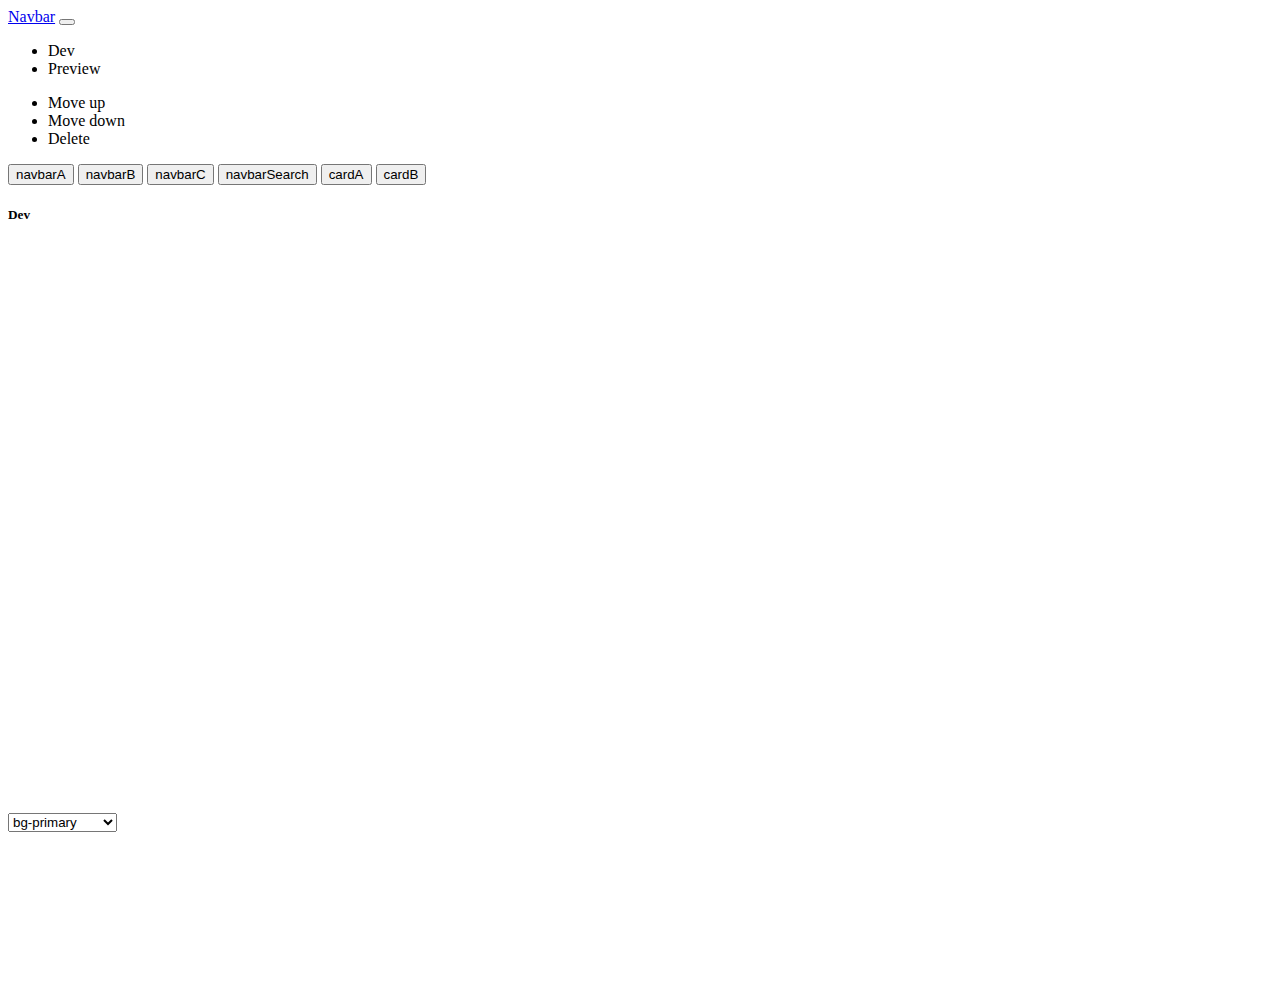
==== index.html @ fd8a0f51 "Add files via upload" ====
<!DOCTYPE html>
<!--[if lt IE 7]>      <html class="no-js lt-ie9 lt-ie8 lt-ie7"> <![endif]-->
<!--[if IE 7]>         <html class="no-js lt-ie9 lt-ie8"> <![endif]-->
<!--[if IE 8]>         <html class="no-js lt-ie9"> <![endif]-->
<!--[if gt IE 8]>      <html class="no-js"> <!--<![endif]-->
<html>

<head>
    <meta charset="utf-8">
    <meta http-equiv="X-UA-Compatible" content="IE=edge">
    <title></title>
    <meta name="description" content="">
    <meta name="viewport" content="width=device-width, initial-scale=1">
    <link href="https://cdn.jsdelivr.net/npm/bootstrap@5.0.0-beta3/dist/css/bootstrap.min.css" rel="stylesheet"
        integrity="sha384-eOJMYsd53ii+scO/bJGFsiCZc+5NDVN2yr8+0RDqr0Ql0h+rP48ckxlpbzKgwra6" crossorigin="anonymous">
    <link rel="stylesheet" href="https://cdn.jsdelivr.net/npm/bootstrap-icons@1.4.1/font/bootstrap-icons.css">
    <link rel="stylesheet" href="style.css">
</head>

<body>
    <nav class="navbar navbar-expand-lg navbar-light bg-light">
        <div class="container-fluid">
            <a class="navbar-brand" href="#">Navbar</a>
            <button class="navbar-toggler" type="button" data-bs-toggle="collapse"
                data-bs-target="#navbarSupportedContent" aria-controls="navbarSupportedContent" aria-expanded="false"
                aria-label="Toggle navigation">
                <span class="navbar-toggler-icon"></span>
            </button>
            <div class="collapse navbar-collapse d-flex justify-content-center" id="navbarSupportedContent">
                <ul class="navbar-nav mb-2 mb-lg-0 border-start border-end">
                    <li class="nav-item mx-2">
                        <div class="nav-text actn" onclick="updateApp()">Dev</div>
                    </li>
                    <li class="nav-item mx-2">
                        <div class="nav-text actn" onclick="genCode()">Preview</div>
                    </li>
                </ul>
                <ul class="navbar-nav mb-2 mb-lg-0 border-start border-end">
                    <li class="nav-item mx-2">
                        <div class="nav-text actn" onclick="moveComp(-1)">Move up</div>
                    </li>
                    <li class="nav-item mx-2">
                        <div class="nav-text actn" onclick="moveComp(1)">Move down</div>
                    </li>
                    <li class="nav-item mx-2">
                        <div class="nav-text actn" onclick="delComp()">Delete</div>
                    </li>
                </ul>
            </div>
        </div>
    </nav>
    <!--[if lt IE 7]>
            <p class="browsehappy">You are using an <strong>outdated</strong> browser. Please <a href="#">upgrade your browser</a> to improve your experience.</p>
        <![endif]-->
    <div class="container-fluid">
        <div class="row" style="height:90vh">
            <div class="col-2 border">
                <input class="d-block w-100 my-2" type="button" value="navbarA" onclick="addNavBarA()">
                <input class="d-block w-100 my-2" type="button" value="navbarB" onclick="addNavBarB()">
                <input class="d-block w-100 my-2" type="button" value="navbarC" onclick="addNavBarC()">
                <input class="d-block w-100 my-2" type="button" value="navbarSearch" onclick="addNavBarSearch()">
                <input class="d-block w-100 my-2" type="button" value="cardA" onclick="addCardA()">
                <input class="d-block w-100 my-2" type="button" value="cardB" onclick="addCardB()">
            </div>
            <div class="col-8 border">
                <div id="mode"></div>
                <div class="border mx-auto overflow-scroll" style="width:360px;height:568px;">
                    <div id="app" style="min-height: 100%;"></div>
                </div>
            </div>
            <div class="col-2 border">
                <div id="app_options"></div>
                <div id="rscol"></div>
            </div>
        </div>
    </div>

    <script src="redNavbarComps.js"></script>
    <script src="redCardComps.js"></script>
    <script src="rednc.js"></script>
    <script src="https://cdn.jsdelivr.net/npm/bootstrap@5.0.0-beta3/dist/js/bootstrap.bundle.min.js"
        integrity="sha384-JEW9xMcG8R+pH31jmWH6WWP0WintQrMb4s7ZOdauHnUtxwoG2vI5DkLtS3qm9Ekf" crossorigin="anonymous">
    </script>
</body>

</html>
---- style.css ----
.actn:hover{
    cursor: pointer;
}
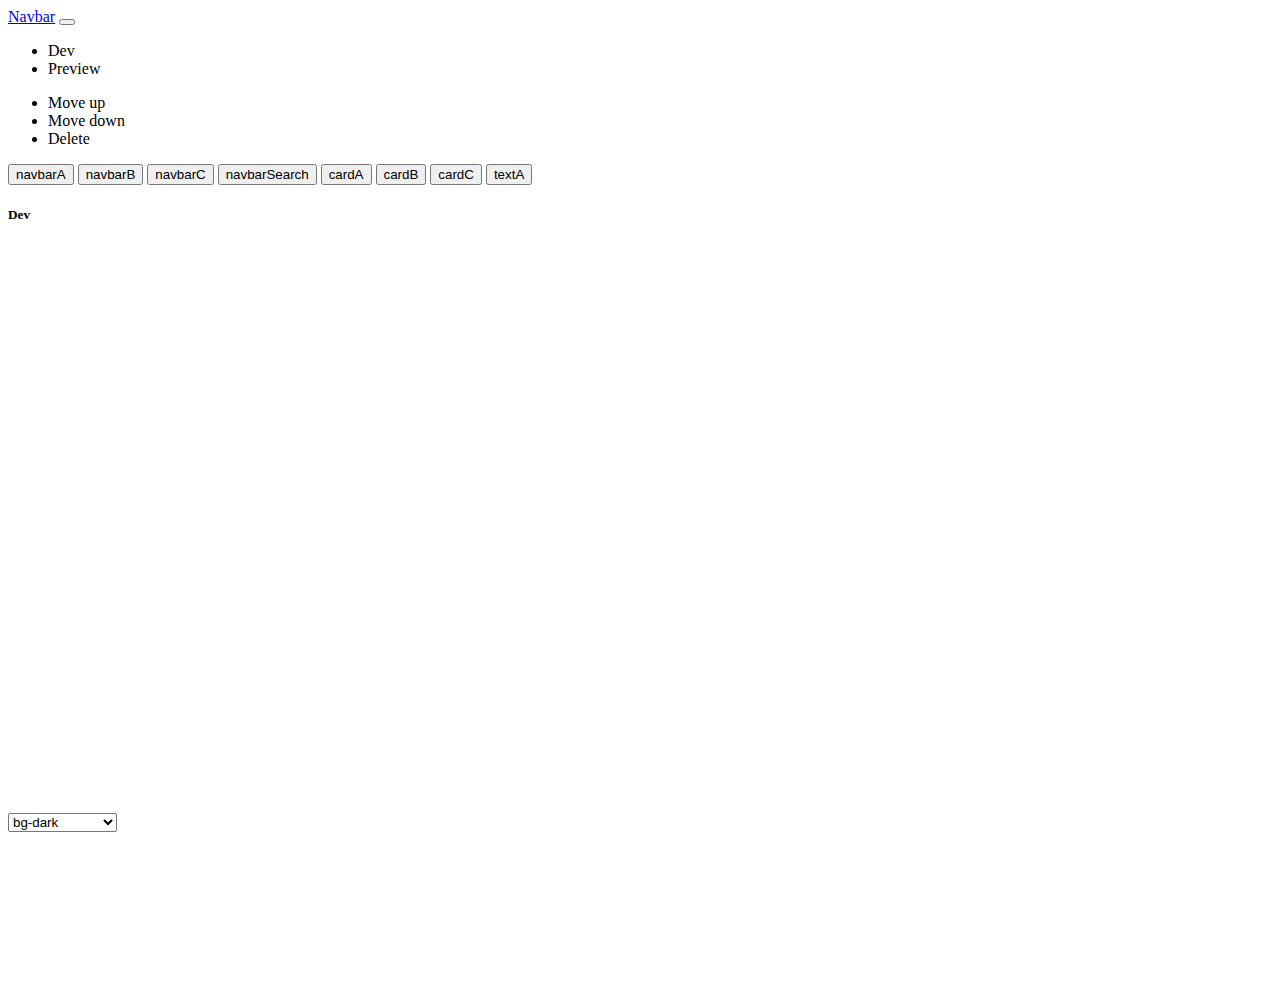
==== commit 18d9ca90: "Add files via upload" ====
--- a/index.html
+++ b/index.html
@@ -13,6 +13,7 @@
     <meta name="viewport" content="width=device-width, initial-scale=1">
     <link href="https://cdn.jsdelivr.net/npm/bootstrap@5.0.0-beta3/dist/css/bootstrap.min.css" rel="stylesheet"
         integrity="sha384-eOJMYsd53ii+scO/bJGFsiCZc+5NDVN2yr8+0RDqr0Ql0h+rP48ckxlpbzKgwra6" crossorigin="anonymous">
+    <!-- <link rel="stylesheet" href="bootstrap/dist/css/bootstrap.min.css"> -->
     <link rel="stylesheet" href="https://cdn.jsdelivr.net/npm/bootstrap-icons@1.4.1/font/bootstrap-icons.css">
     <link rel="stylesheet" href="style.css">
 </head>
@@ -61,6 +62,8 @@
                 <input class="d-block w-100 my-2" type="button" value="navbarSearch" onclick="addNavBarSearch()">
                 <input class="d-block w-100 my-2" type="button" value="cardA" onclick="addCardA()">
                 <input class="d-block w-100 my-2" type="button" value="cardB" onclick="addCardB()">
+                <input class="d-block w-100 my-2" type="button" value="cardC" onclick="addCardC()">
+                <input class="d-block w-100 my-2" type="button" value="textA" onclick="addTextA()">
             </div>
             <div class="col-8 border">
                 <div id="mode"></div>
@@ -77,6 +80,7 @@
 
     <script src="redNavbarComps.js"></script>
     <script src="redCardComps.js"></script>
+    <script src="redTextComps.js"></script>
     <script src="rednc.js"></script>
     <script src="https://cdn.jsdelivr.net/npm/bootstrap@5.0.0-beta3/dist/js/bootstrap.bundle.min.js"
         integrity="sha384-JEW9xMcG8R+pH31jmWH6WWP0WintQrMb4s7ZOdauHnUtxwoG2vI5DkLtS3qm9Ekf" crossorigin="anonymous">
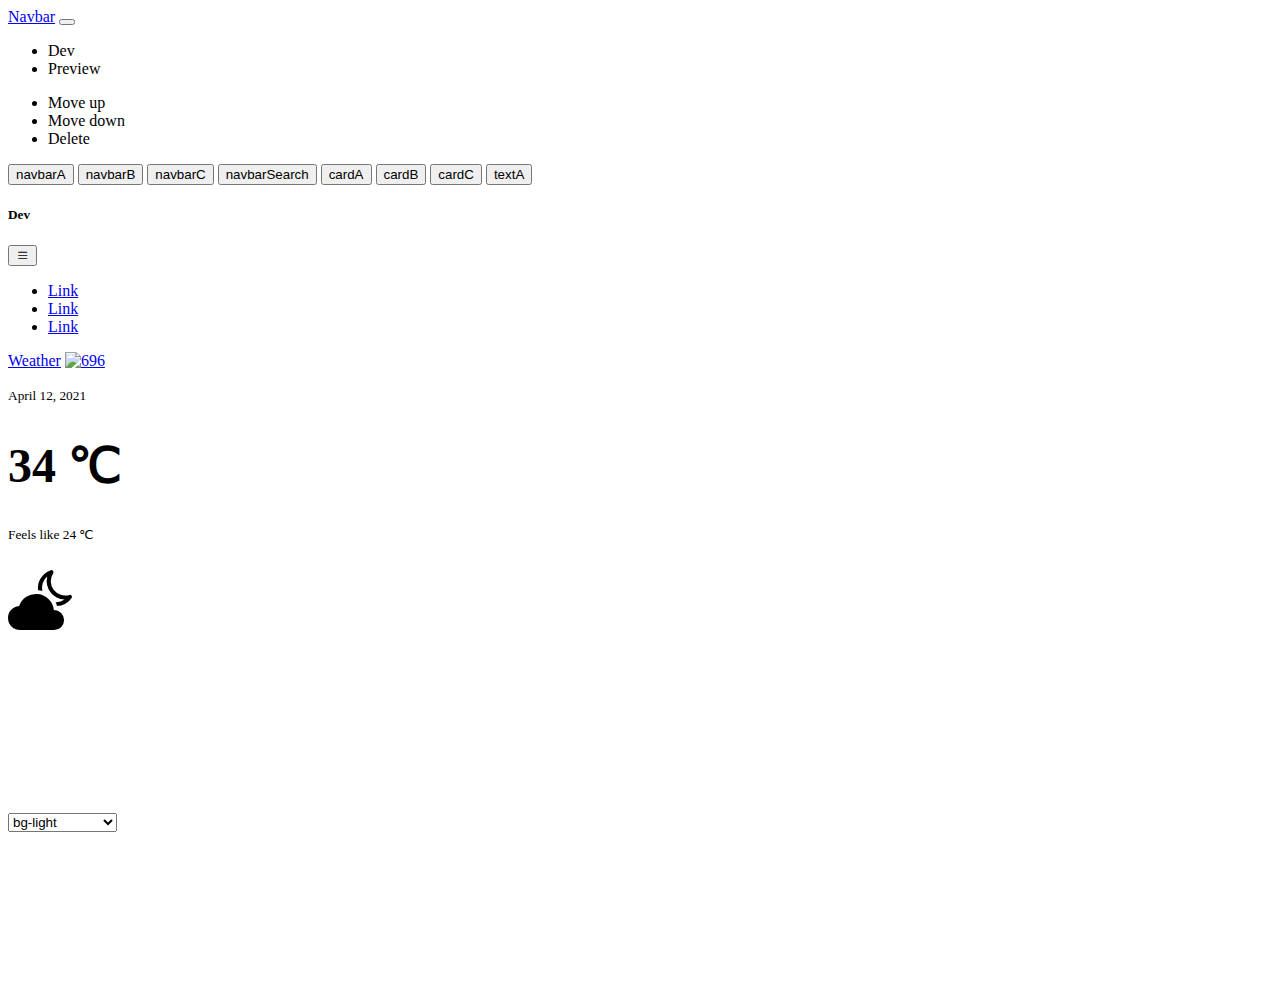
==== commit 2c5a2b80: "Add files via upload" ====
--- a/index.html
+++ b/index.html
@@ -82,6 +82,7 @@
     <script src="redCardComps.js"></script>
     <script src="redTextComps.js"></script>
     <script src="rednc.js"></script>
+    <script src="a1.js"></script>
     <script src="https://cdn.jsdelivr.net/npm/bootstrap@5.0.0-beta3/dist/js/bootstrap.bundle.min.js"
         integrity="sha384-JEW9xMcG8R+pH31jmWH6WWP0WintQrMb4s7ZOdauHnUtxwoG2vI5DkLtS3qm9Ekf" crossorigin="anonymous">
     </script>
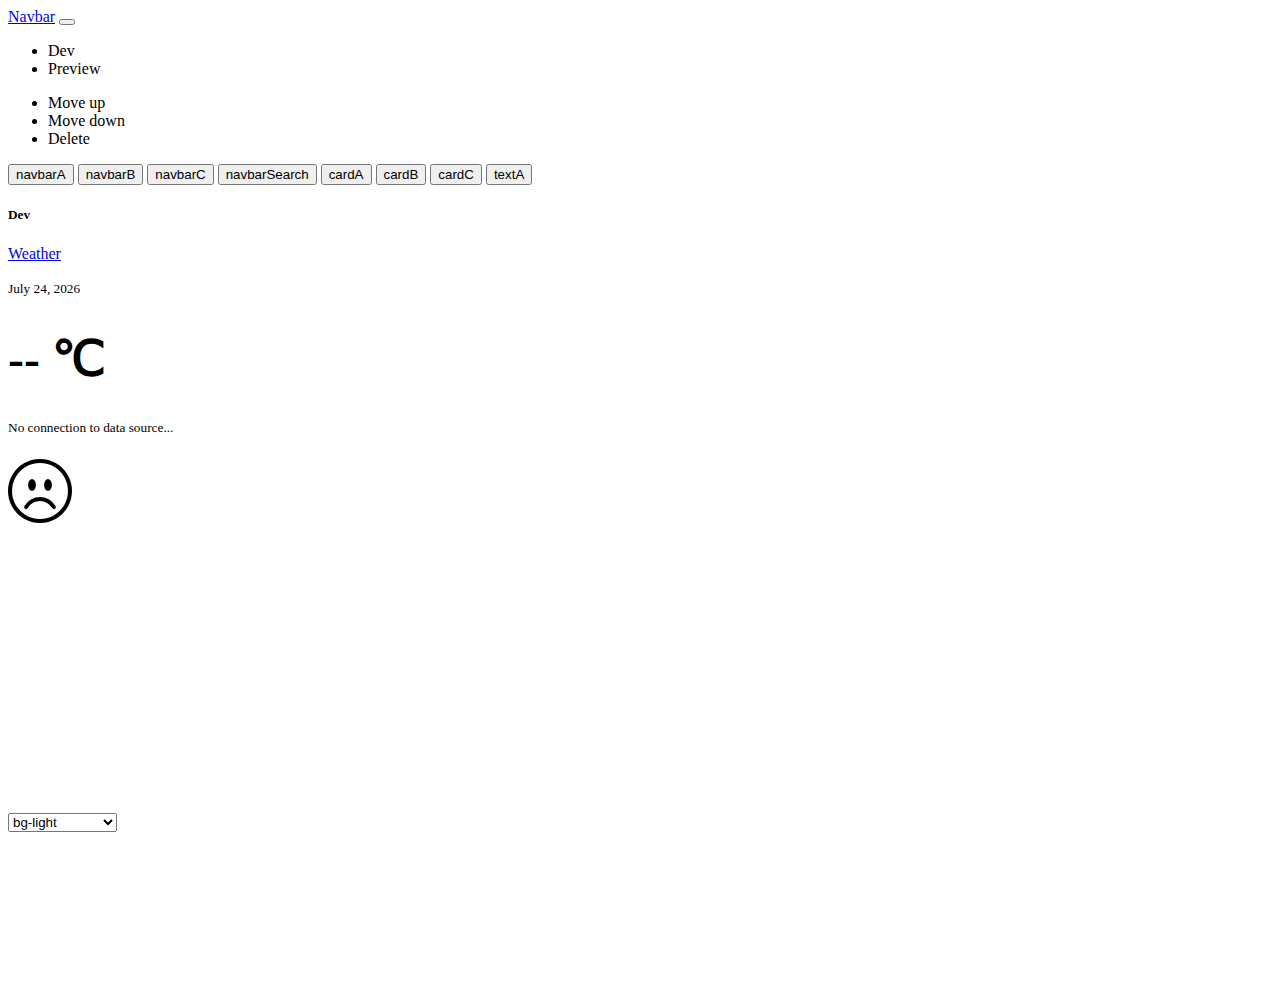
==== commit ac49f589: "Add files via upload" ====
--- a/index.html
+++ b/index.html
@@ -83,6 +83,7 @@
     <script src="redTextComps.js"></script>
     <script src="rednc.js"></script>
     <script src="a1.js"></script>
+    <script src="app.js"></script>
     <script src="https://cdn.jsdelivr.net/npm/bootstrap@5.0.0-beta3/dist/js/bootstrap.bundle.min.js"
         integrity="sha384-JEW9xMcG8R+pH31jmWH6WWP0WintQrMb4s7ZOdauHnUtxwoG2vI5DkLtS3qm9Ekf" crossorigin="anonymous">
     </script>
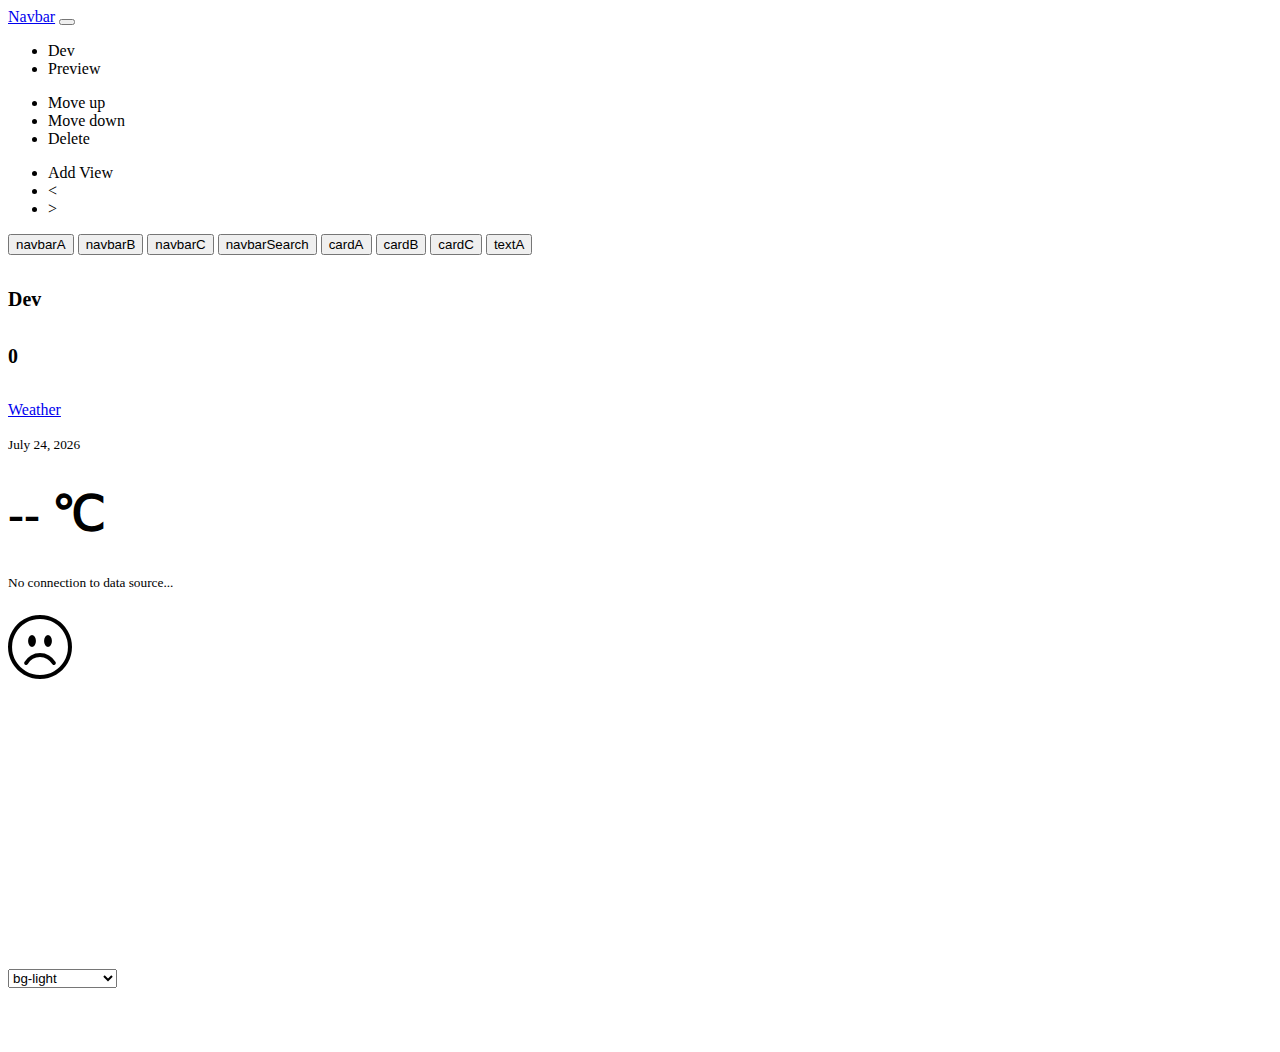
==== commit b574acff: "Added basics of different views" ====
--- a/index.html
+++ b/index.html
@@ -47,6 +47,17 @@
                         <div class="nav-text actn" onclick="delComp()">Delete</div>
                     </li>
                 </ul>
+                <ul class="navbar-nav mb-2 mb-lg-0 border-start border-end">
+                    <li class="nav-item mx-2">
+                        <div class="nav-text actn" onclick="addView()">Add View</div>
+                    </li>
+                    <li class="nav-item mx-2">
+                        <div class="nav-text actn" onclick="prevView()"><</div>
+                    </li>
+                    <li class="nav-item mx-2">
+                        <div class="nav-text actn" onclick="nextView()">></div>
+                    </li>
+                </ul>
             </div>
         </div>
     </nav>
@@ -66,7 +77,7 @@
                 <input class="d-block w-100 my-2" type="button" value="textA" onclick="addTextA()">
             </div>
             <div class="col-8 border">
-                <div id="mode"></div>
+                <div><h2 id="mode"></h2><h2 id="view"></h2></div>
                 <div class="border mx-auto overflow-scroll" style="width:360px;height:568px;">
                     <div id="app" style="min-height: 100%;"></div>
                 </div>
